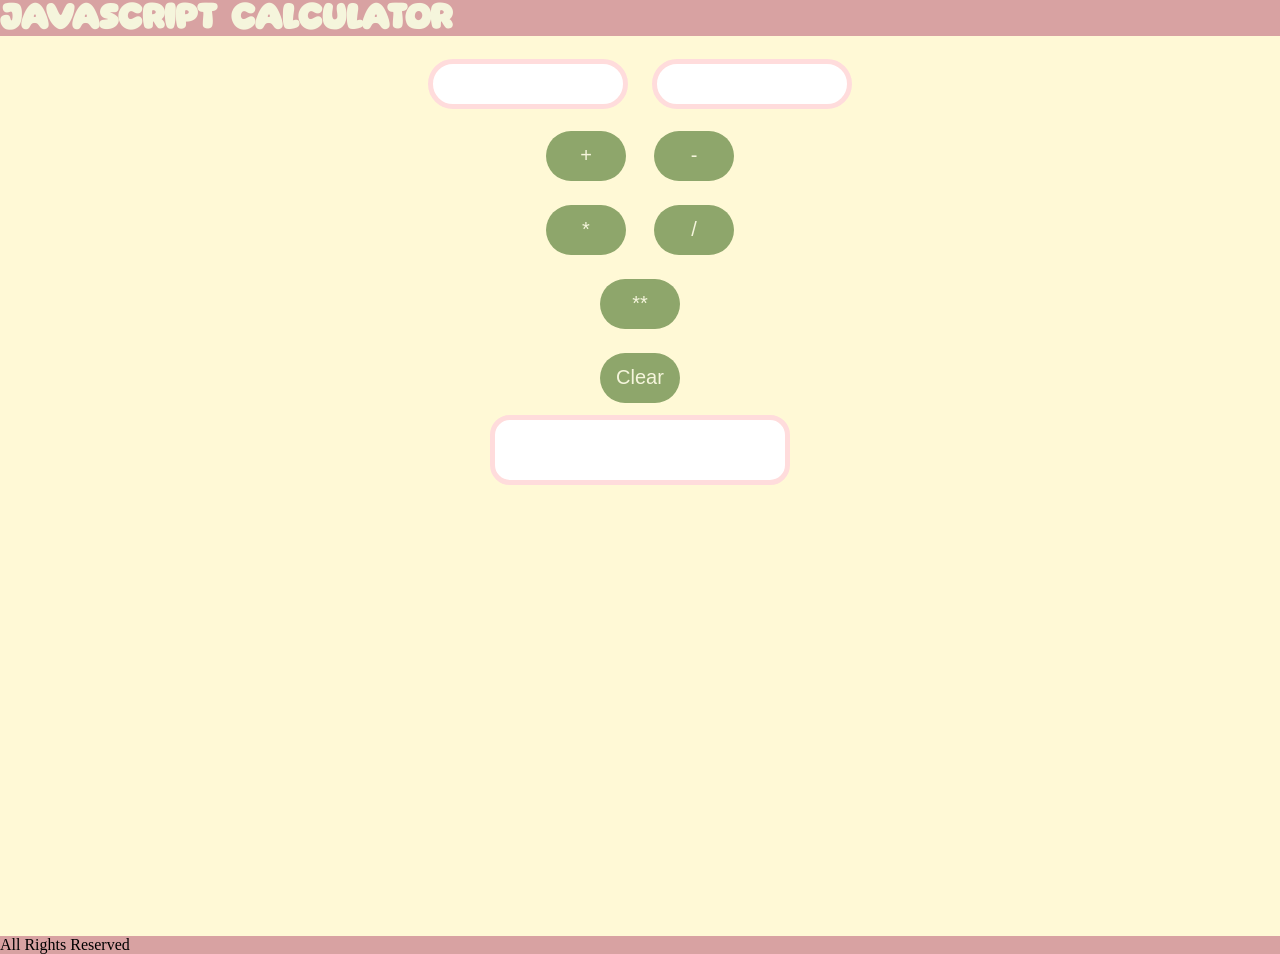
==== projects.html @ 2ce28582 "finished setting up home page and calculator" ====
<!DOCTYPE html>
<html lang="en">
<head>
    <meta charset="UTF-8">
    <title>Project</title>
    <link rel="stylesheet" href="styles.css">
</head>
<body>
  <header>
    <h1>Javascript Calculator</h1>
  </header>
    <nav>

    </nav>
    <main>
        <script src="index.js"></script>
        <div id="input_buttons">
        <input type="text" id="first-number">
        <input type="text" id="second-number">
        </div>
        <div class="buttons_1">
        <button onclick="addition()">+</button>
        <button onclick="subtraction()">-</button>
        </div>
        <div class="buttons_2">
        <button onclick="multiplication()">*</button>
        <button onclick="division()">/</button>
        </div>
        <div class="buttons_3">
        <button onclick="power()">**</button>
        </div>
        <div class="buttons_4">
        <button onclick="clearCalculator()">Clear</button>
        </div>
        <h3 id="output"></h3>

    </main>
    <footer>All Rights Reserved</footer>
</body>
</html>
---- styles.css ----
*{
    box-sizing: border-box;
    margin: 0;
}
@font-face{
    font-family: 'myFont';
    src: url('matcha_world/Matcha World.ttf');
}
img{
    max-width: 100%;
    height: 400px;
    display: block;
    padding: 1%;
}
#page-wrapper{
    background-color: rgb(255, 220, 220);
    width: 100%;
    margin: 0 auto;

}
#container{
    width: 100%;
    display: flex;
    flex-direction: row;
    background-color: rgb(255, 249, 214);
}
body{
    background-color: rgb(216, 162, 162);
    min-height: 100%;
}
main{
    text-align: center;
    background-color: rgb(255, 249, 214);
    padding: 1%;
    min-height: 100vh;

}
nav{
    width: 30%;
    background-color: rgb(255, 220, 220);
}
nav ul {
    display: flex;
    padding-left: 0;
    list-style: none;
    flex-direction: column;
    margin: 1%;
    width: 100%;
}
nav a{
    color: beige;
    text-decoration: none;
    font-size: calc(2px + 1.5vw);
}
nav li{
    margin: 13%;
    text-align: center;
    border: rgb(142, 166, 107) 10px solid;
    background-color: rgb(142, 166, 107);
    flex: 1;
    min-width: 0;
}
p{
    text-align: left;
    margin: 0.5%;
}
.smaller_container{
    display: flex;
    gap: 30px;
}
header, footer{
    background-color: rgb(216, 162, 162);
}
footer{
    margin-top: 0;
}
h3{
    padding: 1%;
}
header{
    font-family: 'myFont', sans-serif;
    color: beige;
}
#calculator{
    text-align: center;
}
#input_buttons input {
    width: 200px;
    height: 50px;
    font-size: 20px;
    padding: 10px;
    font-family: 'myFont', sans-serif;
    color: sienna;
    border: 5px solid rgb(255, 220, 220);
    border-radius: 25px;
    margin: 10px;
}

#output {
    width: 300px;
    min-height: 70px;
    margin: auto;
    padding: 15px;

    background-color: white;
    border: 5px solid rgb(255, 220, 220);
    border-radius: 20px;

    font-size: calc(10px + 2vw);
    font-family: 'myFont', sans-serif;
    }

.buttons_1 button,
.buttons_2 button,
.buttons_3 button,
.buttons_4 button {
    width: 80px;
    height: 50px;
    font-size: 20px;
    margin: 12px;
    background-color: rgb(142, 166, 107);
    color: beige;

    border: none;
    border-radius: 25px;
}

#output {
    font-size: calc(10px + 2vw);
    font-family: 'myFont', sans-serif;
}
@media screen and (max-width: 900px) {

    #container{
        flex-direction: column;
        height: auto;
    }
    img{
        display: inline;
    }

    nav{
        width: 100%;
    }

    nav ul{
        padding-left: 0;
        list-style: none;
        display: flex;
        flex-direction: row;
        justify-content: center;
    }

    nav li{
        border: rgb(142, 166, 107) 10px solid;
        text-align: center;
        margin: 1%;
    }

    nav a{
        color: beige;
    }

    main{
        width: 100%;
        margin: auto;
    }

    header{
        text-align: center;
    }
    .smaller_container{
        display: inline-block;
    }
}
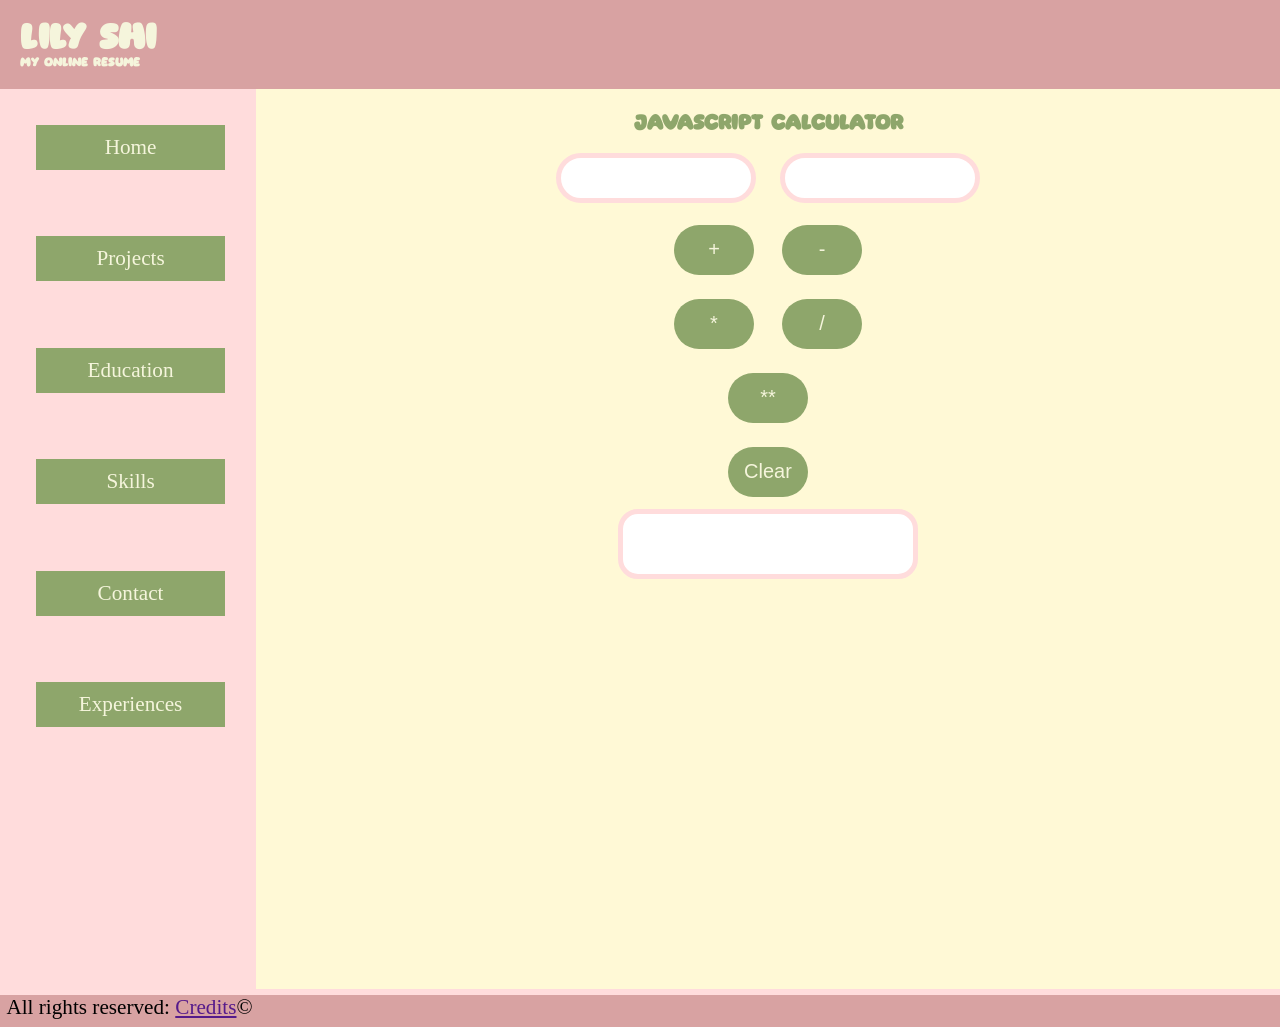
==== commit 1f3d9366: "finished mp-1" ====
--- a/projects.html
+++ b/projects.html
@@ -6,35 +6,49 @@
     <link rel="stylesheet" href="styles.css">
 </head>
 <body>
-  <header>
-    <h1>Javascript Calculator</h1>
-  </header>
-    <nav>
-
-    </nav>
-    <main>
-        <script src="index.js"></script>
+  <div id="page-wrapper">
+      <header>
+          <h1>Lily Shi</h1>
+          <h6>My Online Resume</h6>
+      </header>
+      <div id="container">
+          <nav>
+              <ul>
+                  <li><a href = "index.html">Home</a></li>
+                  <li><a href = "projects.html" >Projects</a></li>
+                  <li><a href = "education.html">Education</a></li>
+                  <li><a href = "skills.html">Skills</a></li>
+                  <li><a href = "">Contact</a></li>
+                  <li><a href = "experiences.html">Experiences</a></li>
+              </ul>
+          </nav>
+        <main>
+        <h3> JavaScript Calculator</h3>
         <div id="input_buttons">
-        <input type="text" id="first-number">
-        <input type="text" id="second-number">
+            <input type="text" id="first-number">
+            <input type="text" id="second-number">
         </div>
         <div class="buttons_1">
-        <button onclick="addition()">+</button>
-        <button onclick="subtraction()">-</button>
+            <button onclick="addition()">+</button>
+            <button onclick="subtraction()">-</button>
         </div>
         <div class="buttons_2">
-        <button onclick="multiplication()">*</button>
-        <button onclick="division()">/</button>
+            <button onclick="multiplication()">*</button>
+            <button onclick="division()">/</button>
         </div>
         <div class="buttons_3">
-        <button onclick="power()">**</button>
+            <button onclick="power()">**</button>
         </div>
         <div class="buttons_4">
-        <button onclick="clearCalculator()">Clear</button>
+            <button onclick="clearCalculator()">Clear</button>
         </div>
         <h3 id="output"></h3>
-
     </main>
-    <footer>All Rights Reserved</footer>
+      </div>
+      <footer>
+          <p>All rights reserved: <a href ="">Credits</a>&#169;</p>
+      </footer>
+  </div>
+<script src="index.js"></script>
 </body>
 </html>
--- a/styles.css
+++ b/styles.css
@@ -33,15 +33,16 @@
     background-color: rgb(255, 249, 214);
     padding: 1%;
     min-height: 100vh;
+    width: 80%;
 
 }
 nav{
-    width: 30%;
+    width: 20%;
     background-color: rgb(255, 220, 220);
 }
 nav ul {
     display: flex;
-    padding-left: 0;
+    padding: 0;
     list-style: none;
     flex-direction: column;
     margin: 1%;
@@ -63,6 +64,7 @@
 p{
     text-align: left;
     margin: 0.5%;
+    font-size: calc(2px + 1.5vw);
 }
 .smaller_container{
     display: flex;
@@ -73,6 +75,7 @@
 }
 footer{
     margin-top: 0;
+    font-size: 5px;
 }
 h3{
     padding: 1%;
@@ -80,6 +83,7 @@
 header{
     font-family: 'myFont', sans-serif;
     color: beige;
+    padding: 20px;
 }
 #calculator{
     text-align: center;
@@ -129,6 +133,67 @@
     font-size: calc(10px + 2vw);
     font-family: 'myFont', sans-serif;
 }
+
+main h3{
+    font-family: 'myFont', sans-serif;
+    color: rgb(142, 166, 107);
+}
+
+.first_p,
+.second_p,
+.third_p {
+    text-align: left;
+    padding: 15px;
+}
+
+.date{
+    display: flex;
+    justify-content: space-between;
+
+}
+
+.experiences img {
+    margin: auto;
+}
+
+#prog_lang, #languages, #creative, #other h3 {
+    text-align: left;
+}
+.email, .phone, .linkedin, .github, .intern h3, .dshack h3 {
+    text-align: left;
+}
+.intern ul, .dshack ul {
+    text-align: left;
+    font-size: calc(10px + .5vw);
+}
+
+.intern li, .dshack li {
+    padding: 10px;
+}
+.contact-photo img{
+    flex: auto;
+}
+.contact_container {
+    display: inline-block;
+    width: 55%;
+    vertical-align: top;
+    text-align: left;
+}
+
+.contact-photo {
+    display: inline-block;
+    width: 40%;
+    vertical-align: top;
+}
+
+.contact-photo img {
+    width: 80%;
+    height: auto;
+    border: 5px solid rgb(255, 220, 220);
+    background-color: rgb(255, 220, 220);
+    text-align: right;
+}
+
 @media screen and (max-width: 900px) {
 
     #container{
@@ -172,4 +237,5 @@
     .smaller_container{
         display: inline-block;
     }
+
 }
